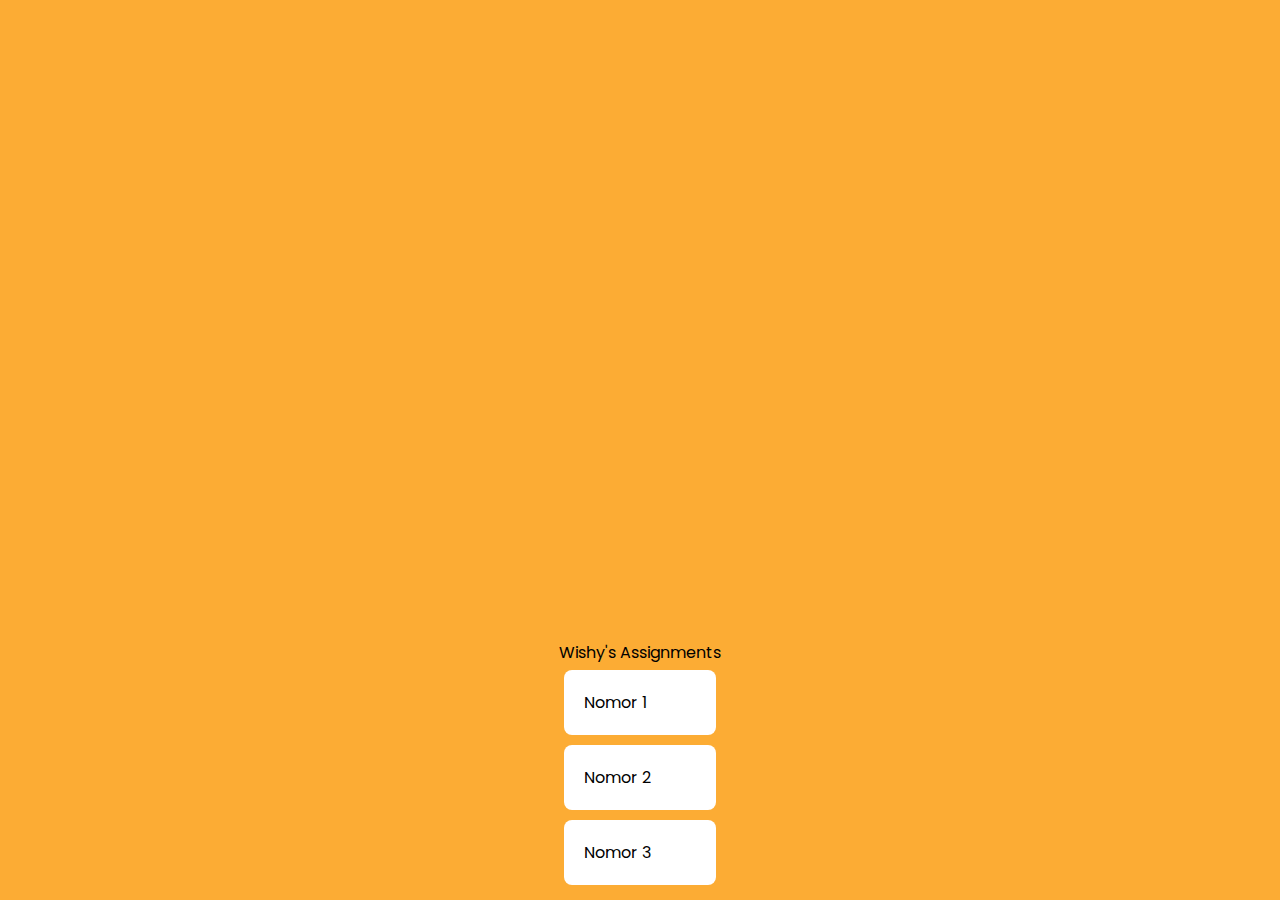
==== index.html @ 29435f86 "update" ====
<!DOCTYPE html>
<html lang="en">
<link rel="stylesheet" href="home.css" />
<link rel="preconnect" href="https://fonts.googleapis.com" />
<link rel="preconnect" href="https://fonts.gstatic.com" crossorigin />
<link
  href="https://fonts.googleapis.com/css2?family=Poppins:ital,wght@0,100;0,200;0,300;0,400;0,500;0,600;0,700;0,800;0,900;1,100;1,200;1,300;1,400;1,500;1,600;1,700;1,800;1,900&family=Roboto+Mono:wght@400;500&display=swap"
  rel="stylesheet" />

<head>
  <meta charset="UTF-8" />
  <meta http-equiv="X-UA-Compatible" content="IE=edge" />
  <meta name="viewport" content="width=device-width, initial-scale=1.0" />
  <title>Wishy's Assignment</title>
</head>

<body>
  Wishy's Assignments
  <a href="/Nomor 1/pendaftaran.html">Nomor 1</a>
  <a href="/Nomor 2/tabel.html">Nomor 2</a>
  <a href="/Nomor 3/galeri.html">Nomor 3</a>
</body>

</html>
---- home.css ----
*,
html {
    font-family: 'Poppins', sans-serif;
    margin: 0;
    padding: 0;
    background-color: rgb(252, 172, 52);
}

body {
    display: grid;
    justify-content: center;
    margin-top: 50%;
}

a {
    background-color: white;
    color: black;
    margin: 5px;
    padding: 20px;
    border-radius: 8px;
    text-decoration: none;
}

a:hover {
    background-color: aqua;
    transition: ease-in-out 0.2s;
}
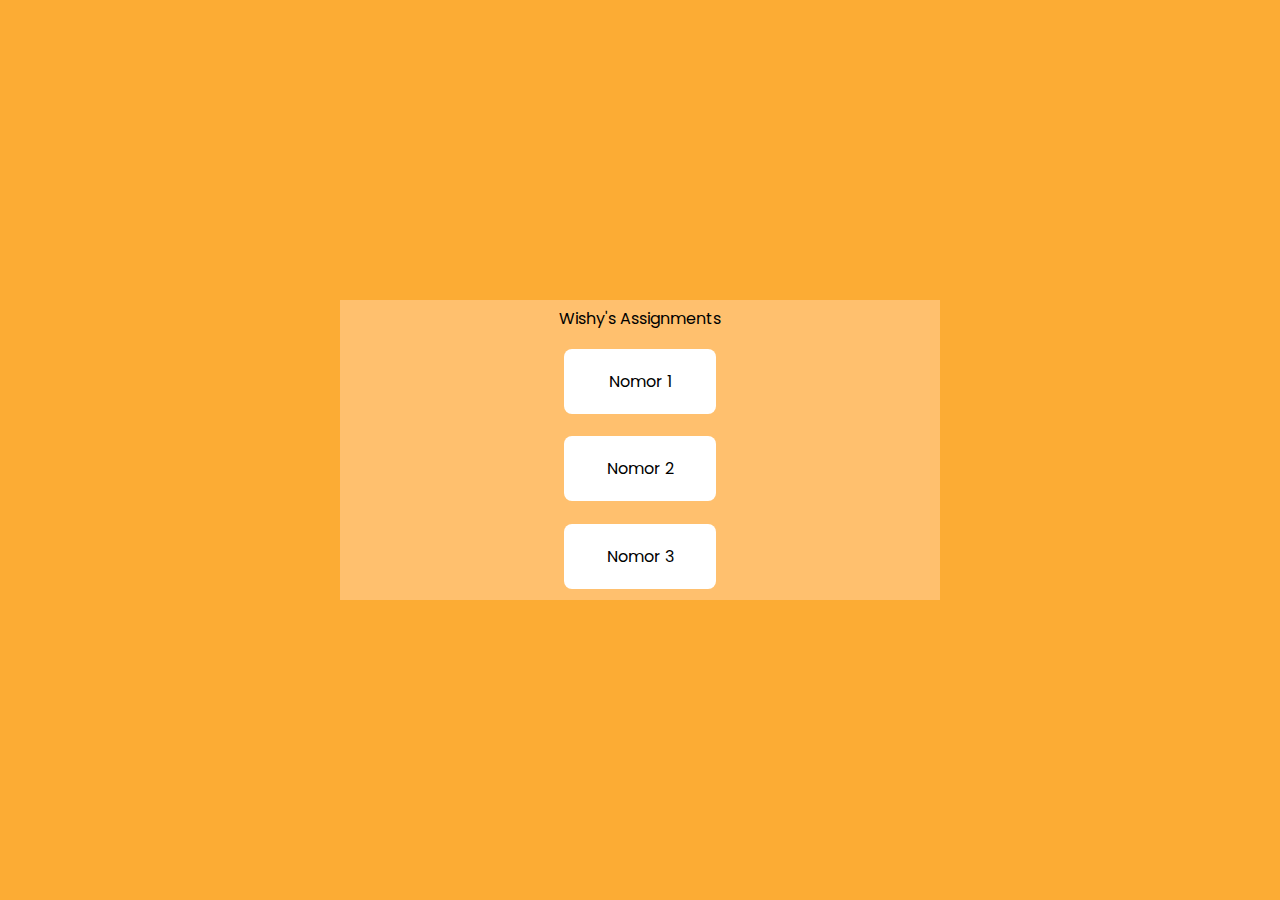
==== commit e98f5999: "update" ====
--- a/index.html
+++ b/index.html
@@ -15,10 +15,12 @@
 </head>
 
 <body>
-  Wishy's Assignments
-  <a href="/Nomor 1/pendaftaran.html">Nomor 1</a>
-  <a href="/Nomor 2/tabel.html">Nomor 2</a>
-  <a href="/Nomor 3/galeri.html">Nomor 3</a>
+  <div class="container">
+    Wishy's Assignments
+    <a href="/Nomor 1/pendaftaran.html">Nomor 1</a>
+    <a href="/Nomor 2/tabel.html">Nomor 2</a>
+    <a href="/Nomor 3/galeri.html">Nomor 3</a>
+  </div>
 </body>
 
 </html>--- a/home.css
+++ b/home.css
@@ -7,17 +7,31 @@
 }
 
 body {
+    height: 100vh;
+    display: flex;
+    align-items: center;
+    justify-content: center;
+}
+
+.container {
+    width: 600px;
+    height: 300px;
     display: grid;
     justify-content: center;
-    margin-top: 50%;
+    align-items: center;
+    background-color: rgb(255, 192, 110);
 }
 
 a {
     background-color: white;
     color: black;
+    display: flex;
+    align-items: center;
+    justify-content: center;
     margin: 5px;
     padding: 20px;
     border-radius: 8px;
+    
     text-decoration: none;
 }
 
